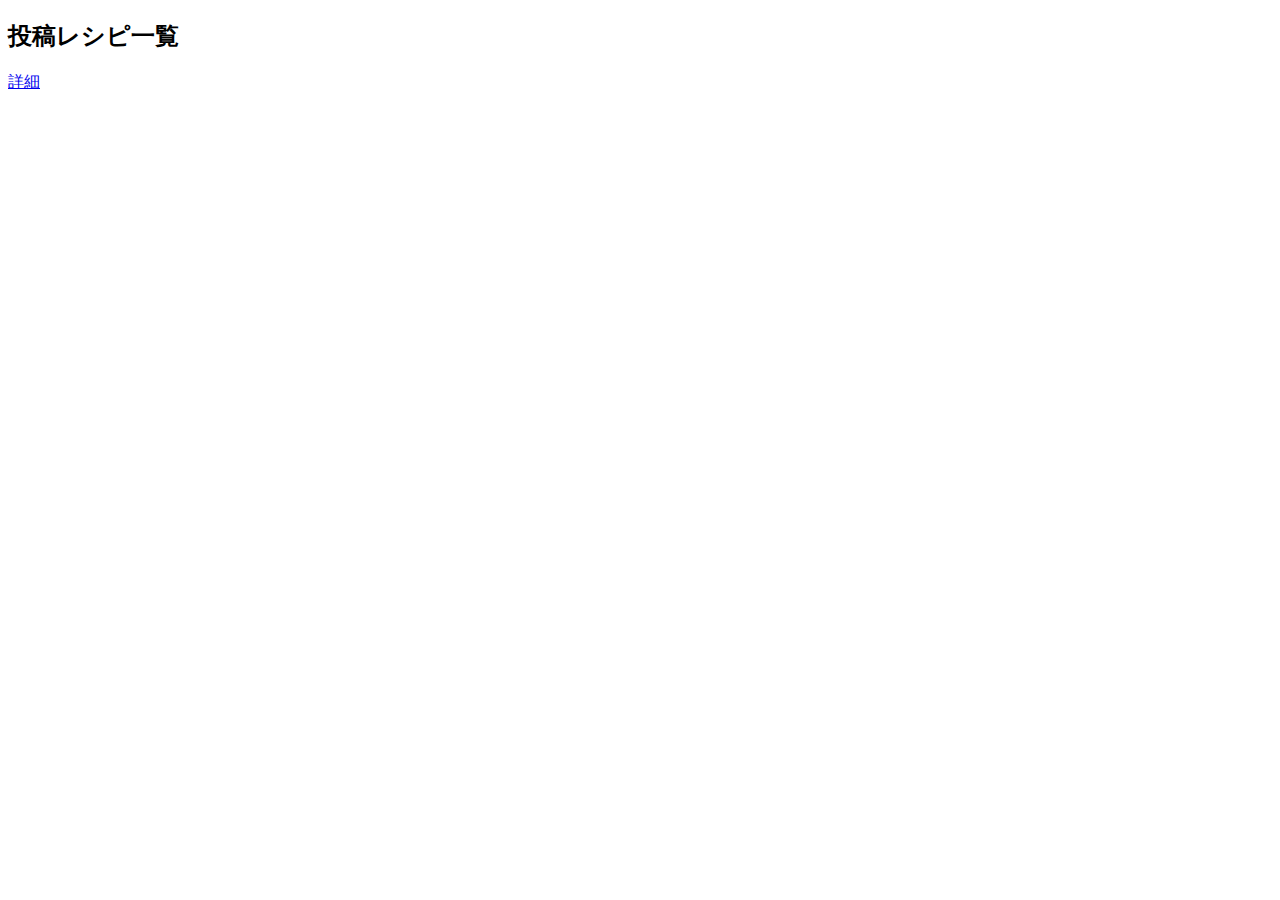
==== src/main/resources/templates/index.html @ 231b3bd8 "index詳細表示完成" ====
<!DOCTYPE html>
<html lang="ja" xmlns="http://www.w3.org/1999/xhtml"
	xmlns:th="http://www.thymeleaf.org"
	xmlns:layout="http://www.ultraq.net.nz/thymeleaf/layout"
	layout:decorate="~{layout/layout}">
<head>
<meta charset="UTF-8">
<title>レシピ一覧</title>

<script src="https://code.jquery.com/jquery-1.12.1.min.js"></script>
<script type="text/javascript" th:src="@{/js/modal.js}"></script>
<link th:href="@{/css/modal.css}" rel="stylesheet" type="text/css" />

</head>
<body>

	<div layout:fragment="content">
		<h2>投稿レシピ一覧</h2>



		<div th:each="recipe : ${recipes}" th:object="${recipe}">
			<span th:text="*{recipe_id}"></span> <span th:text="*{name}"></span>
			<a href="#modal__content}" th:text="#{detail}" class="js-modal-open" th:data-id=*{recipe_id}>詳細</a>
			
			<!-- これはモーダル -->
			<div class="modal js-modal">
				<div class="modal__bg js-modal-close"></div>
				<div id="modal__content" class="clearfix">
					<span class="recipe_name"></span><br/>
					<span class="recipe_detail"></span>	
				</div>
			</div>
		</div>


	</div>

</body>
</html>
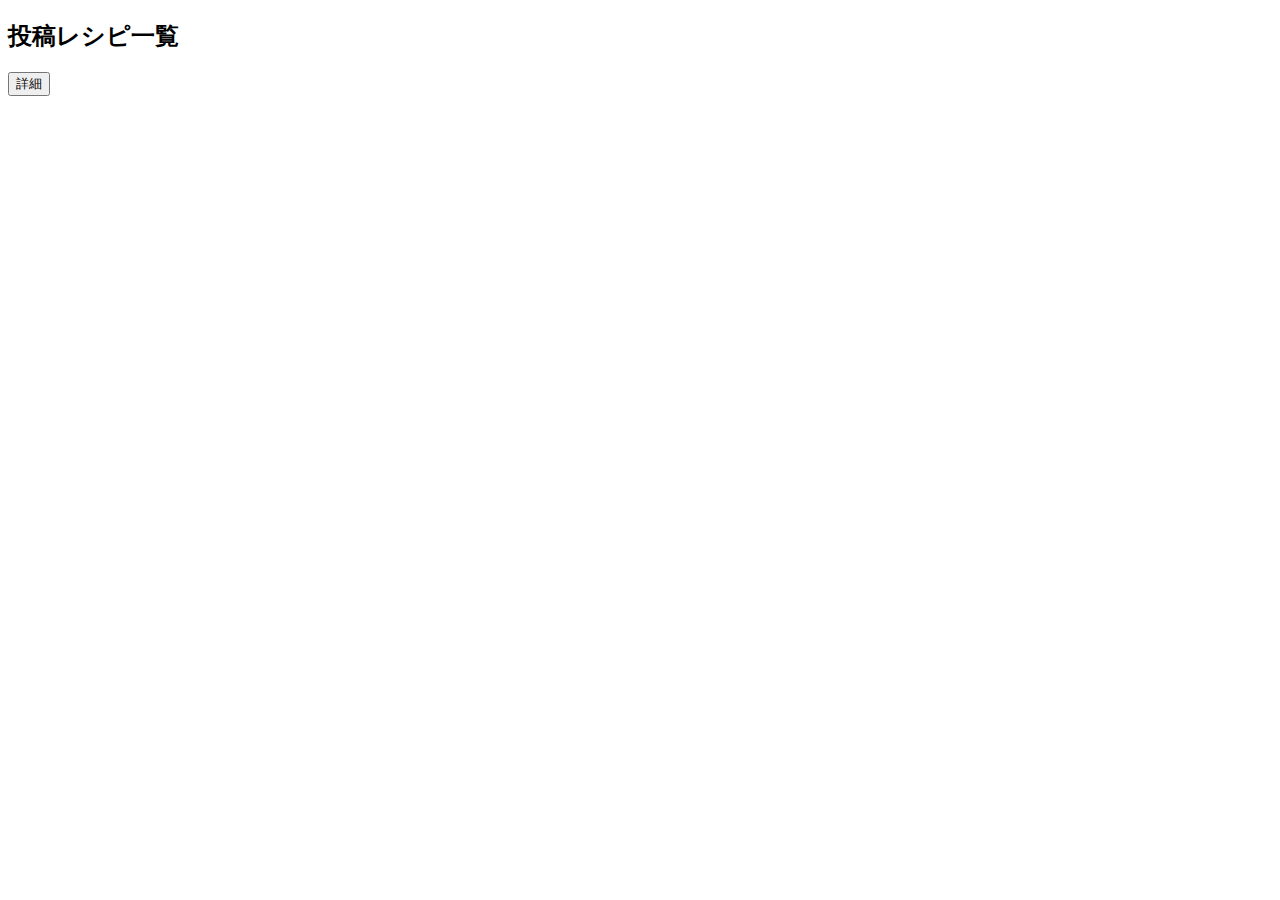
==== commit 33dc0243: "index.css" ====
--- a/src/main/resources/templates/index.html
+++ b/src/main/resources/templates/index.html
@@ -10,30 +10,44 @@
 <script src="https://code.jquery.com/jquery-1.12.1.min.js"></script>
 <script type="text/javascript" th:src="@{/js/modal.js}"></script>
 <link th:href="@{/css/modal.css}" rel="stylesheet" type="text/css" />
-
+<link th:href="@{/css/index.css}" rel="stylesheet" type="text/css" />
 </head>
 <body>
 
 	<div layout:fragment="content">
 		<h2>投稿レシピ一覧</h2>
+		<div class="recipes">
 
 
 
-		<div th:each="recipe : ${recipes}" th:object="${recipe}">
-			<span th:text="*{recipe_id}"></span> <span th:text="*{name}"></span>
-			<a href="#modal__content}" th:text="#{detail}" class="js-modal-open" th:data-id=*{recipe_id}>詳細</a>
-			
-			<!-- これはモーダル -->
-			<div class="modal js-modal">
-				<div class="modal__bg js-modal-close"></div>
-				<div id="modal__content" class="clearfix">
-					<span class="recipe_name"></span><br/>
-					<span class="recipe_detail"></span>	
+			<div th:each="recipe : ${recipes}" th:object="${recipe}"
+				class="recipe">
+				<div class="recipe_image"></div>
+				<div class="recipe_util">
+					<div class="recipe_title">
+						<span th:text="*{recipe_id}" class="recipe_id"></span> 
+						<span
+							th:text="*{name}" class="recipe_name"></span>
+					</div>
+					<div class="modal_button">
+						<button th:text="#{detail}" class="js-modal-open"
+							th:data-id=*{recipe_id}>詳細</button>
+					</div>
 				</div>
+
+				<!-- これはモーダル -->
+				<div class="modal js-modal">
+					<div class="modal__bg js-modal-close"></div>
+					<div id="modal__content" class="clearfix">
+						<span class="recipe_name"></span><br /> <span
+							class="recipe_detail"></span>
+					</div>
+				</div>
+				<!-- ここまでモーダル -->
+
 			</div>
+
 		</div>
-
-
 	</div>
 
 </body>
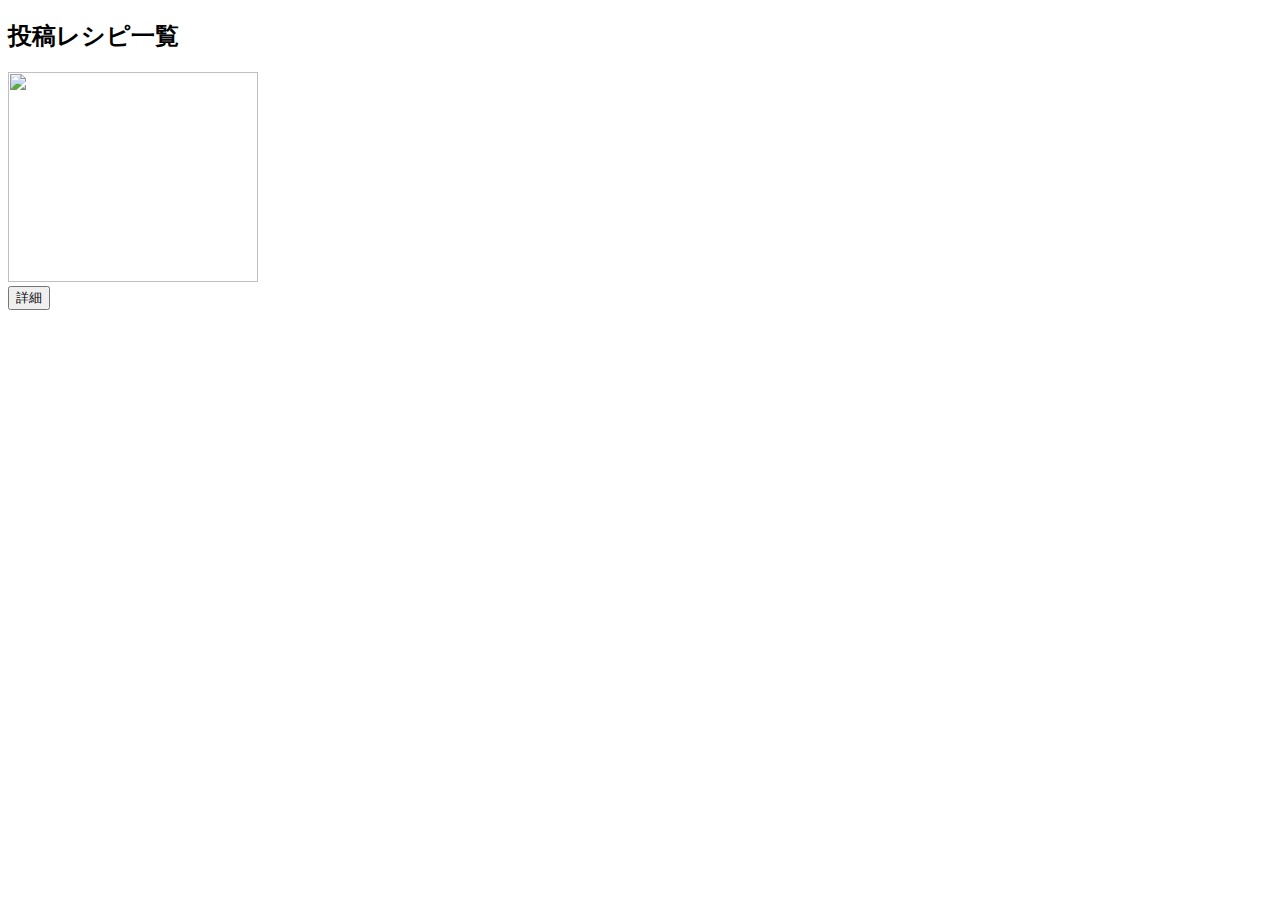
==== commit 5f61d9bb: "noimage表示" ====
--- a/src/main/resources/templates/index.html
+++ b/src/main/resources/templates/index.html
@@ -22,11 +22,12 @@
 
 			<div th:each="recipe : ${recipes}" th:object="${recipe}"
 				class="recipe">
-				<div class="recipe_image"></div>
+				<div class="recipe_image">
+					<img src="/images/noimage.png" width="250" height="210">
+				</div>
 				<div class="recipe_util">
 					<div class="recipe_title">
-						<span th:text="*{recipe_id}" class="recipe_id"></span> 
-						<span
+						<span th:text="*{recipe_id}" class="recipe_id"></span> <span
 							th:text="*{name}" class="recipe_name"></span>
 					</div>
 					<div class="modal_button">
@@ -39,8 +40,9 @@
 				<div class="modal js-modal">
 					<div class="modal__bg js-modal-close"></div>
 					<div id="modal__content" class="clearfix">
-						<span class="recipe_name"></span><br /> <span
-							class="recipe_detail"></span>
+						<div class="modal_image"></div>
+						<div class="m_recipe_name"></div>
+						<div class="m_recipe_detail"></div>
 					</div>
 				</div>
 				<!-- ここまでモーダル -->
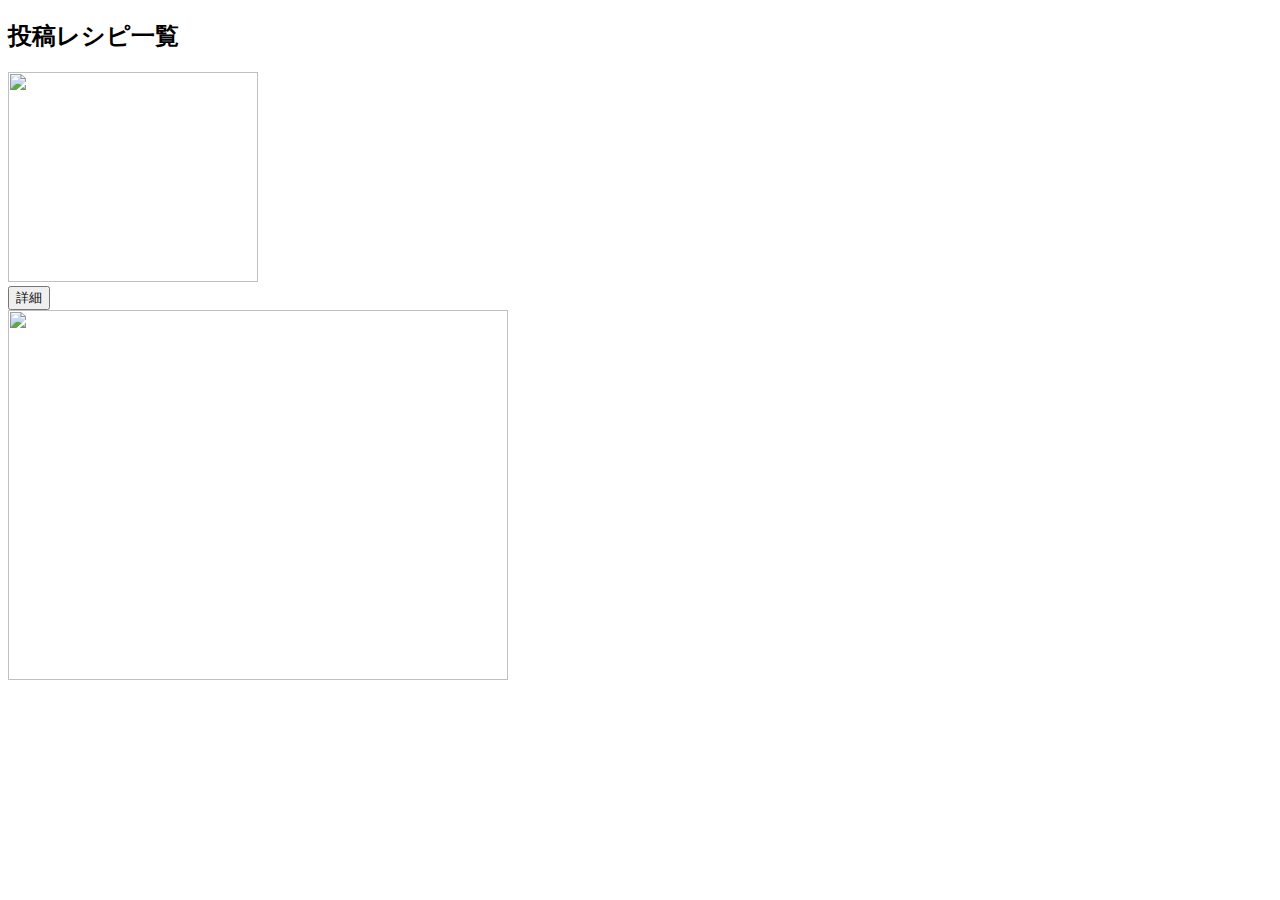
==== commit b471c2a1: "noimage表示" ====
--- a/src/main/resources/templates/index.html
+++ b/src/main/resources/templates/index.html
@@ -40,7 +40,9 @@
 				<div class="modal js-modal">
 					<div class="modal__bg js-modal-close"></div>
 					<div id="modal__content" class="clearfix">
-						<div class="modal_image"></div>
+						<div class="modal_image">
+							<img src="/images/noimage.png" width="500" height="370">
+						</div>
 						<div class="m_recipe_name"></div>
 						<div class="m_recipe_detail"></div>
 					</div>
